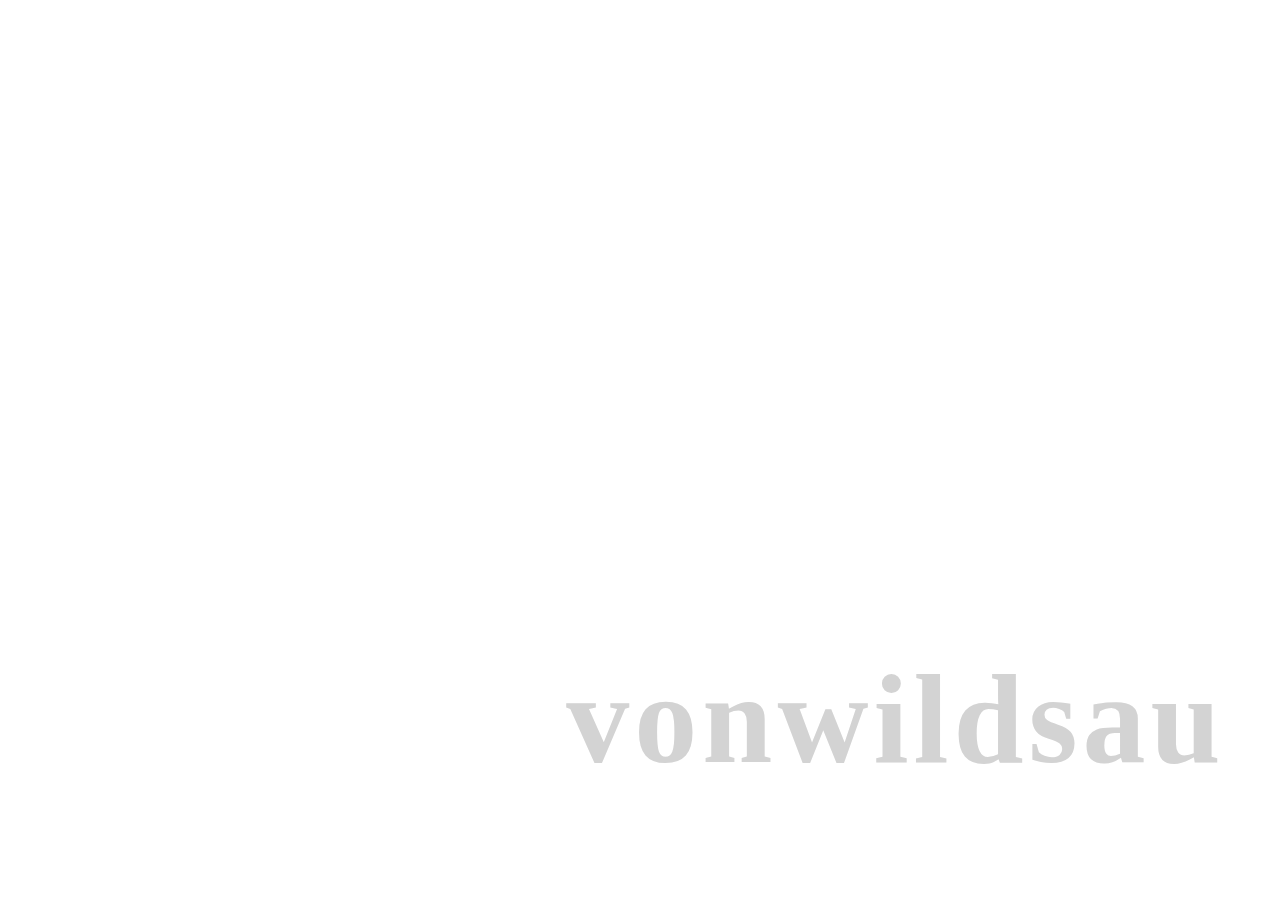
==== index.html @ 33c6710e "🗽🎥 Un-break-URLS" ====
<!DOCTYPE html>
<html lang="en">
  <head>
    <title>vonwildsau</title>
   
    <!-- import the webpage's stylesheet -->
    <link rel="stylesheet" href="./style.css">
    
    <link href="https://fonts.googleapis.com/css?family=Raleway" rel="stylesheet">
    
    <!-- import the webpage's javascript file -->
  
    <script src="./script.js" defer></script>
    
  </head>  
  
  <body>
  
    <div class="center">
      <h1>
        <a href="https://vonwildsau.com/" target="_blank">
        vonwildsau
        </a>
      </h1>
    </div>
     
  </body>
</html>
---- style.css ----
/* CSS files add styling rules to your content */

body {
  background: url("https://cdn.glitch.com/aa5d2783-c34e-484c-bc71-c3e3e6692c68%2FDSC_0749.JPG?1550452381568") no-repeat center center fixed;
  -webkit-background-size: 100% auto;
  -moz-background-size: 100% auto;
  -ms-background-size: 100% auto;
  -o-background-size: 100% auto;
  background-size: 100% auto;
}

a  {
  color: inherit;
  text-decoration: inherit;
}
          
h1 {
  letter-spacing: 5px;
  
  color: #D3D3D3;
  font-size: 126px;
}

.center {
  margin: 0;
  position: absolute;
  top: 80%;
  left: 70%;
  -ms-transform: translate(-50%, -50%);
  transform: translate(-50%, -50%);
}
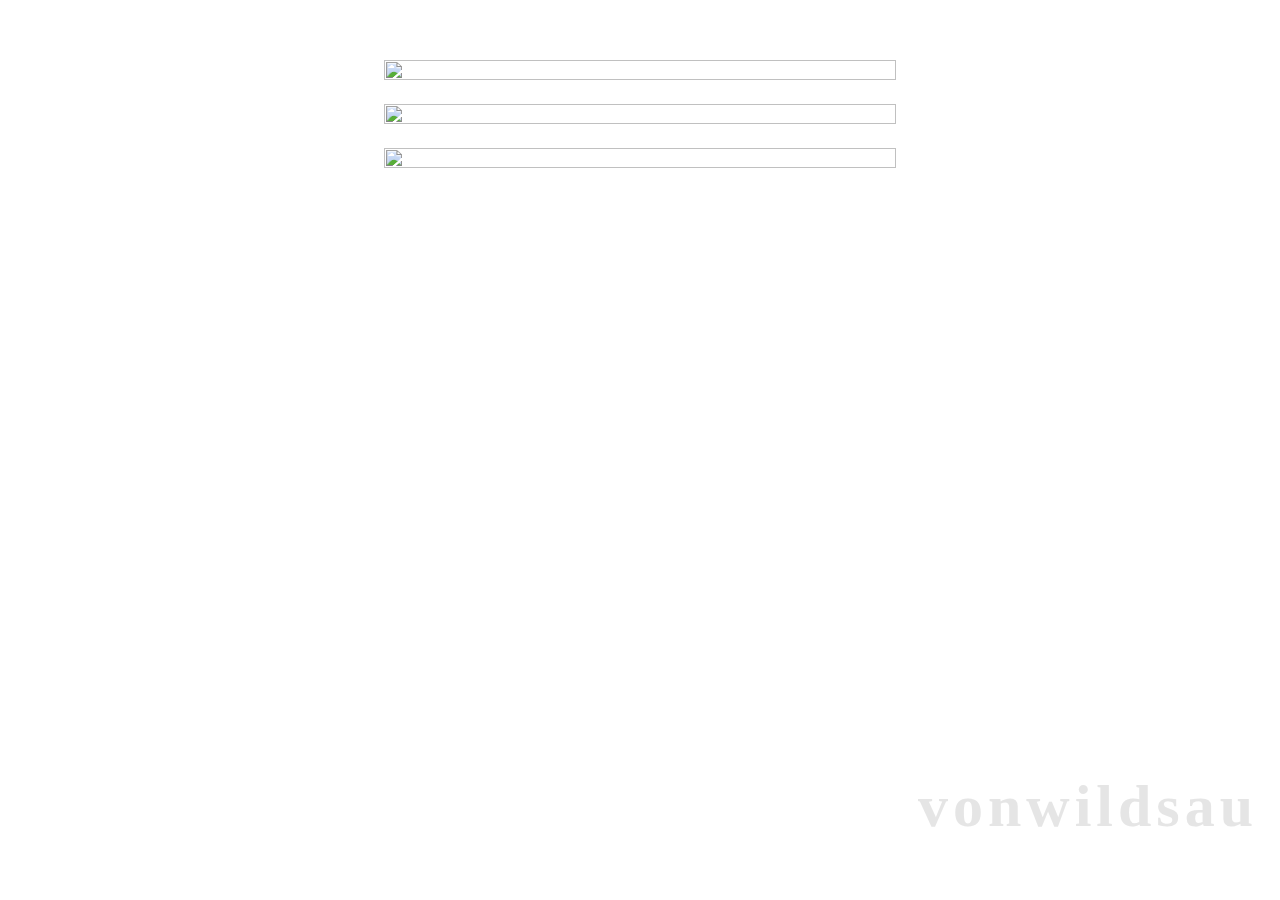
==== commit 97d4a038: "🍴🙈 Updated with Glitch // photo scroll" ====
--- a/index.html
+++ b/index.html
@@ -9,19 +9,19 @@
     <link href="https://fonts.googleapis.com/css?family=Raleway" rel="stylesheet">
     
     <!-- import the webpage's javascript file -->
-  
     <script src="./script.js" defer></script>
-    
+    <script src="https://ajax.googleapis.com/ajax/libs/jquery/2.1.1/jquery.min.js"></script>
   </head>  
   
   <body>
-  
+    <div class="pictures">
+      <img data-enlargable width="100" style="cursor: zoom-in" src="https://cdn.glitch.com/aa5d2783-c34e-484c-bc71-c3e3e6692c68%2FDSC_0785.JPG?v=1550450192469">
+      <br>
+      <img data-enlargable width="100" style="cursor: zoom-in" src="https://cdn.glitch.com/aa5d2783-c34e-484c-bc71-c3e3e6692c68%2FDSC_0749.JPG?v=1550452381568">
+      <img data-enlargable width="100" style="cursor: zoom-in" src="https://cdn.glitch.com/aa5d2783-c34e-484c-bc71-c3e3e6692c68%2FGOPR0901.JPG?v=1566576874256">
+    </div>
     <div class="center">
-      <h1>
-        <a href="https://vonwildsau.com/" target="_blank">
-        vonwildsau
-        </a>
-      </h1>
+      <h1><a href="https://vonwildsau.com/" target="_blank">vonwildsau</a></h1>
     </div>
      
   </body>
--- a/style.css
+++ b/style.css
@@ -1,11 +1,6 @@
 /* CSS files add styling rules to your content */
 
 body {
-  background: url("https://cdn.glitch.com/aa5d2783-c34e-484c-bc71-c3e3e6692c68%2FDSC_0749.JPG?1550452381568") no-repeat center center fixed;
-  -webkit-background-size: 100% auto;
-  -moz-background-size: 100% auto;
-  -ms-background-size: 100% auto;
-  -o-background-size: 100% auto;
   background-size: 100% auto;
 }
 
@@ -16,17 +11,50 @@
           
 h1 {
   letter-spacing: 5px;
-  
-  color: #D3D3D3;
-  font-size: 126px;
+  color: rgba(211,211,211,0.6);
+  font-size: 60px;
 }
+
+.pictures {
+  top: 60px;
+  left: 30%;
+  width: 40%;
+/*   background-color: yellow; */
+  position: absolute;
+  padding-bottom: 40px;
+}
+
+img {
+  width: 100%;
+  height: 100%;
+  padding-bottom: 20px;
+}
+
 
 .center {
   margin: 0;
-  position: absolute;
-  top: 80%;
-  left: 70%;
+  position: fixed;
+  top: 93%;
+  left: 85%;
+  padding-bottom: 60px;
   -ms-transform: translate(-50%, -50%);
   transform: translate(-50%, -50%);
 }
    
+
+
+body::-webkit-scrollbar {
+  width: 0.5em;
+  border-radius: 4px;
+  border: 1px solid rgba(0,0,0,0.1);
+}
+ 
+body::-webkit-scrollbar-track {
+    -webkit-box-shadow: inset 0 0 6px rgba(0,0,0,0);
+}
+ 
+body::-webkit-scrollbar-thumb {
+  background-color: darkgrey;
+  border: 1px solid darkgrey;
+  border-radius: 4px;
+}
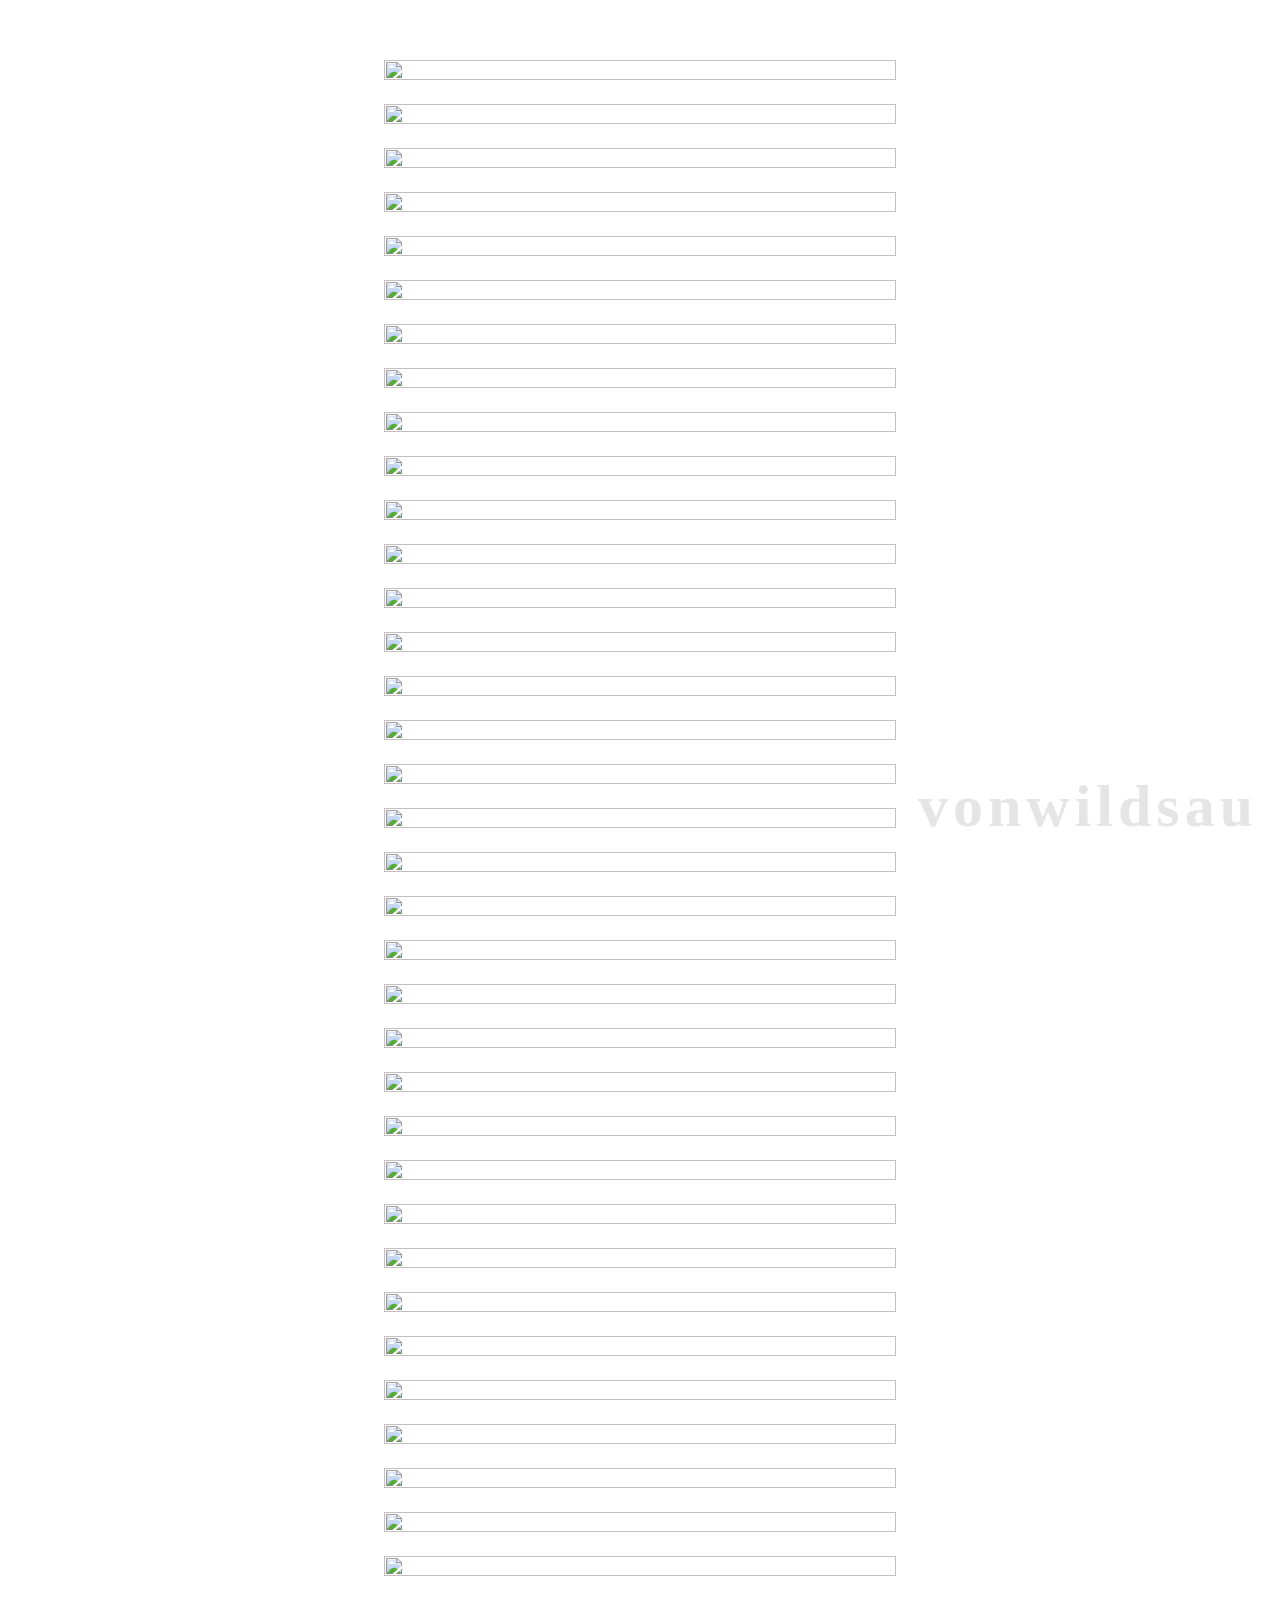
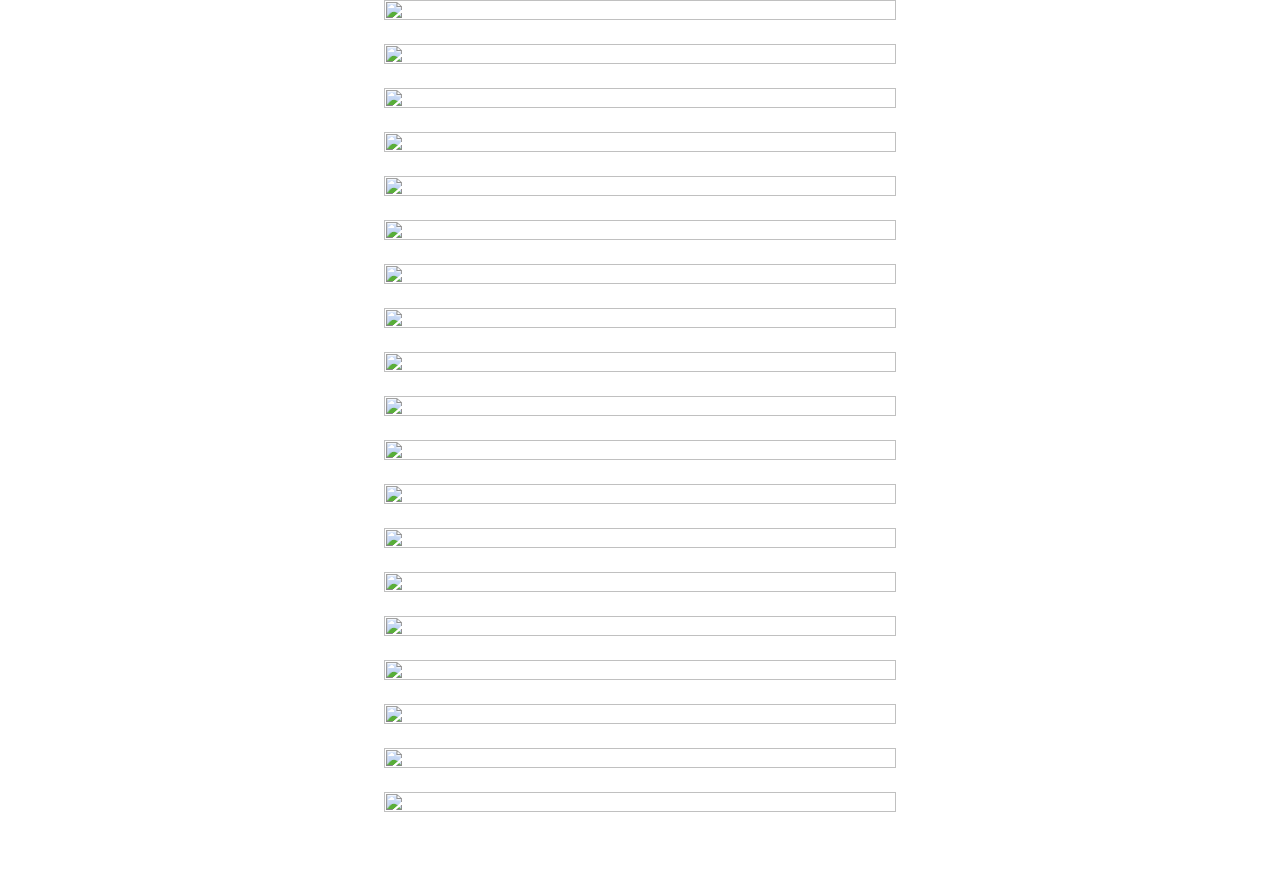
==== commit db3b5413: "✌️🎂 Updated with Glitch // added all photos" ====
--- a/index.html
+++ b/index.html
@@ -4,21 +4,72 @@
     <title>vonwildsau</title>
    
     <!-- import the webpage's stylesheet -->
-    <link rel="stylesheet" href="./style.css">
+    <link rel="stylesheet" href="/style.css">
     
     <link href="https://fonts.googleapis.com/css?family=Raleway" rel="stylesheet">
     
     <!-- import the webpage's javascript file -->
-    <script src="./script.js" defer></script>
+    <script src="/script.js" defer></script>
     <script src="https://ajax.googleapis.com/ajax/libs/jquery/2.1.1/jquery.min.js"></script>
   </head>  
   
   <body>
     <div class="pictures">
-      <img data-enlargable width="100" style="cursor: zoom-in" src="https://cdn.glitch.com/aa5d2783-c34e-484c-bc71-c3e3e6692c68%2FDSC_0785.JPG?v=1550450192469">
-      <br>
-      <img data-enlargable width="100" style="cursor: zoom-in" src="https://cdn.glitch.com/aa5d2783-c34e-484c-bc71-c3e3e6692c68%2FDSC_0749.JPG?v=1550452381568">
-      <img data-enlargable width="100" style="cursor: zoom-in" src="https://cdn.glitch.com/aa5d2783-c34e-484c-bc71-c3e3e6692c68%2FGOPR0901.JPG?v=1566576874256">
+      <img data-enlargable width="100" style="cursor: zoom-in" src="https://lh3.googleusercontent.com/[base64]w1234-h925-no">
+      <img data-enlargable width="100" style="cursor: zoom-in" src="https://lh3.googleusercontent.com/[base64]w694-h925-no">
+      <img data-enlargable width="100" style="cursor: zoom-in" src="https://lh3.googleusercontent.com/[base64]w694-h925-no">
+      <img data-enlargable width="100" style="cursor: zoom-in" src="https://lh3.googleusercontent.com/[base64]w1234-h925-no">
+      <img data-enlargable width="100" style="cursor: zoom-in" src="https://lh3.googleusercontent.com/[base64]w694-h925-no">
+      <img data-enlargable width="100" style="cursor: zoom-in" src="https://lh3.googleusercontent.com/[base64]w1234-h925-no">
+      <img data-enlargable width="100" style="cursor: zoom-in" src="https://lh3.googleusercontent.com/[base64]w1234-h925-no">
+      <img data-enlargable width="100" style="cursor: zoom-in" src="https://lh3.googleusercontent.com/[base64]w1234-h925-no">
+      <img data-enlargable width="100" style="cursor: zoom-in" src="https://lh3.googleusercontent.com/[base64]w1234-h925-no">
+      <img data-enlargable width="100" style="cursor: zoom-in" src="https://lh3.googleusercontent.com/[base64]w1234-h925-no">
+      <img data-enlargable width="100" style="cursor: zoom-in" src="https://lh3.googleusercontent.com/[base64]w695-h925-no">
+      <img data-enlargable width="100" style="cursor: zoom-in" src="https://lh3.googleusercontent.com/[base64]w1234-h925-no">
+      <img data-enlargable width="100" style="cursor: zoom-in" src="https://lh3.googleusercontent.com/[base64]w695-h925-no">
+      <img data-enlargable width="100" style="cursor: zoom-in" src="https://lh3.googleusercontent.com/[base64]w1234-h925-no">
+      <img data-enlargable width="100" style="cursor: zoom-in" src="https://lh3.googleusercontent.com/[base64]w1234-h925-no">
+      <img data-enlargable width="100" style="cursor: zoom-in" src="https://lh3.googleusercontent.com/[base64]w1234-h925-no">
+      <img data-enlargable width="100" style="cursor: zoom-in" src="https://lh3.googleusercontent.com/[base64]w695-h925-no">
+      <img data-enlargable width="100" style="cursor: zoom-in" src="https://lh3.googleusercontent.com/[base64]w695-h925-no">
+      <img data-enlargable width="100" style="cursor: zoom-in" src="https://lh3.googleusercontent.com/[base64]w1234-h925-no">
+      <img data-enlargable width="100" style="cursor: zoom-in" src="https://lh3.googleusercontent.com/[base64]w1234-h925-no">
+      <img data-enlargable width="100" style="cursor: zoom-in" src="https://lh3.googleusercontent.com/[base64]w1234-h925-no">
+      <img data-enlargable width="100" style="cursor: zoom-in" src="https://lh3.googleusercontent.com/[base64]w1234-h925-no">
+      <img data-enlargable width="100" style="cursor: zoom-in" src="https://lh3.googleusercontent.com/[base64]w695-h925-no">
+      <img data-enlargable width="100" style="cursor: zoom-in" src="https://lh3.googleusercontent.com/[base64]w1234-h925-no">
+      <img data-enlargable width="100" style="cursor: zoom-in" src="https://lh3.googleusercontent.com/[base64]w1234-h925-no">
+      <img data-enlargable width="100" style="cursor: zoom-in" src="https://lh3.googleusercontent.com/[base64]w1234-h925-no">
+      <img data-enlargable width="100" style="cursor: zoom-in" src="https://lh3.googleusercontent.com/[base64]w695-h925-no">
+      <img data-enlargable width="100" style="cursor: zoom-in" src="https://lh3.googleusercontent.com/[base64]w1234-h925-no">
+      <img data-enlargable width="100" style="cursor: zoom-in" src="https://lh3.googleusercontent.com/[base64]w1234-h925-no">
+      <img data-enlargable width="100" style="cursor: zoom-in" src="https://lh3.googleusercontent.com/[base64]w1234-h925-no">
+      <img data-enlargable width="100" style="cursor: zoom-in" src="https://lh3.googleusercontent.com/[base64]w1234-h925-no">
+      <img data-enlargable width="100" style="cursor: zoom-in" src="https://lh3.googleusercontent.com/[base64]w1234-h925-no">
+      <img data-enlargable width="100" style="cursor: zoom-in" src="https://lh3.googleusercontent.com/[base64]w1234-h925-no">
+      <img data-enlargable width="100" style="cursor: zoom-in" src="https://lh3.googleusercontent.com/[base64]w1234-h925-no">
+      <img data-enlargable width="100" style="cursor: zoom-in" src="https://lh3.googleusercontent.com/[base64]w1234-h925-no">
+      <img data-enlargable width="100" style="cursor: zoom-in" src="https://lh3.googleusercontent.com/[base64]w1234-h925-no">
+      <img data-enlargable width="100" style="cursor: zoom-in" src="https://lh3.googleusercontent.com/[base64]w695-h925-no">
+      <img data-enlargable width="100" style="cursor: zoom-in" src="https://lh3.googleusercontent.com/[base64]w694-h925-no">
+      <img data-enlargable width="100" style="cursor: zoom-in" src="https://lh3.googleusercontent.com/[base64]w695-h925-no">
+      <img data-enlargable width="100" style="cursor: zoom-in" src="https://lh3.googleusercontent.com/[base64]w1234-h925-no">
+      <img data-enlargable width="100" style="cursor: zoom-in" src="https://lh3.googleusercontent.com/[base64]w1234-h925-no">
+      <img data-enlargable width="100" style="cursor: zoom-in" src="https://lh3.googleusercontent.com/[base64]w695-h925-no">
+      <img data-enlargable width="100" style="cursor: zoom-in" src="https://lh3.googleusercontent.com/[base64]w695-h925-no">
+      <img data-enlargable width="100" style="cursor: zoom-in" src="https://lh3.googleusercontent.com/[base64]w1234-h925-no">
+      <img data-enlargable width="100" style="cursor: zoom-in" src="https://lh3.googleusercontent.com/[base64]w695-h925-no">
+      <img data-enlargable width="100" style="cursor: zoom-in" src="https://lh3.googleusercontent.com/[base64]w695-h925-no">
+      <img data-enlargable width="100" style="cursor: zoom-in" src="https://lh3.googleusercontent.com/[base64]w1234-h925-no">
+      <img data-enlargable width="100" style="cursor: zoom-in" src="https://lh3.googleusercontent.com/[base64]w1234-h925-no">
+      <img data-enlargable width="100" style="cursor: zoom-in" src="https://lh3.googleusercontent.com/[base64]w695-h925-no">
+      <img data-enlargable width="100" style="cursor: zoom-in" src="https://lh3.googleusercontent.com/[base64]w1234-h925-no">
+      <img data-enlargable width="100" style="cursor: zoom-in" src="https://lh3.googleusercontent.com/[base64]w695-h925-no">
+      <img data-enlargable width="100" style="cursor: zoom-in" src="https://lh3.googleusercontent.com/[base64]w695-h925-no">
+      <img data-enlargable width="100" style="cursor: zoom-in" src="https://lh3.googleusercontent.com/[base64]w695-h925-no">
+      <img data-enlargable width="100" style="cursor: zoom-in" src="https://lh3.googleusercontent.com/[base64]w1234-h925-no">
+     
     </div>
     <div class="center">
       <h1><a href="https://vonwildsau.com/" target="_blank">vonwildsau</a></h1>
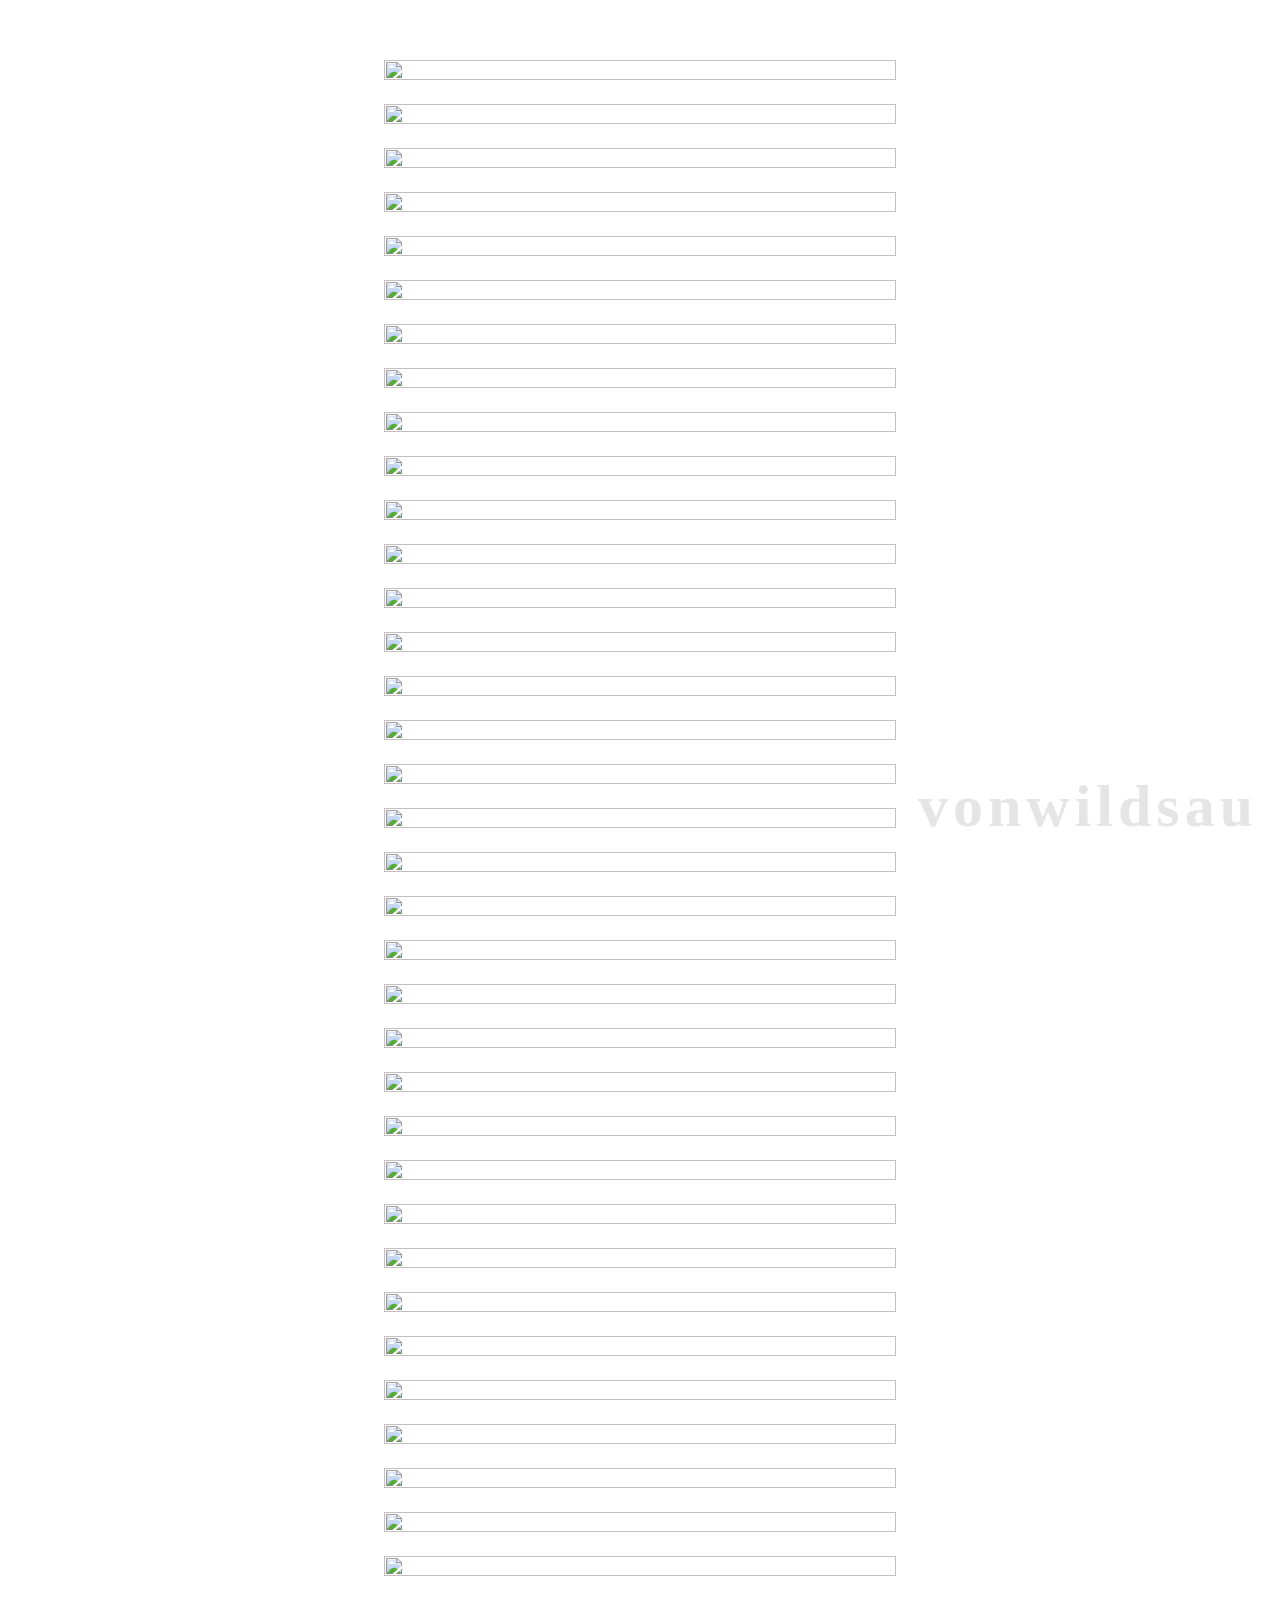
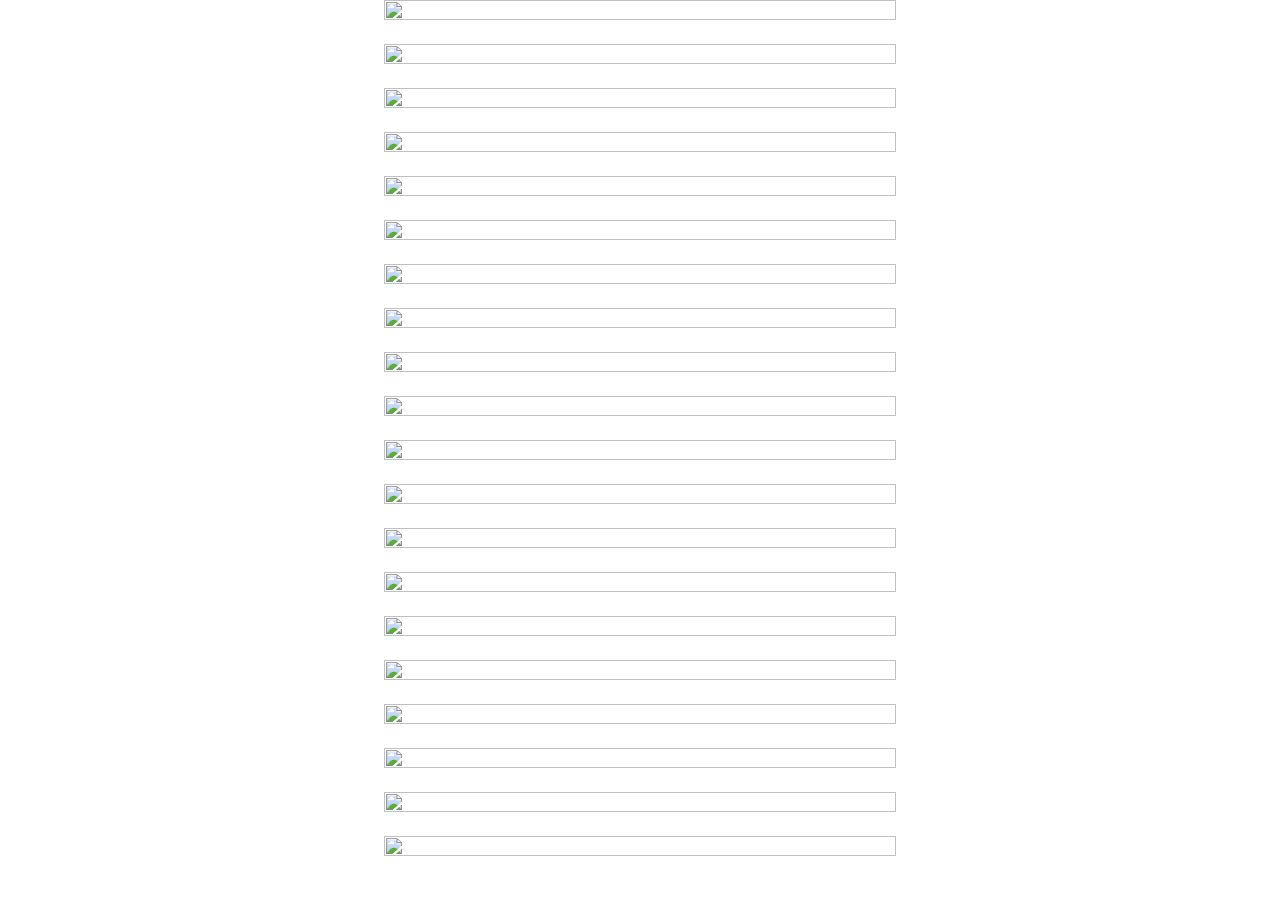
==== commit 21fdfd2c: "💎😎 Updated with Glitch // blueberries" ====
--- a/index.html
+++ b/index.html
@@ -15,6 +15,8 @@
   
   <body>
     <div class="pictures">
+      
+      <img data-enlargable width="100" style="cursor: zoom-in" src="https://cdn.glitch.com/aa5d2783-c34e-484c-bc71-c3e3e6692c68%2FWhatsApp%20Image%202019-08-21%20at%2008.40.17.jpeg?v=1566591368806">
       <img data-enlargable width="100" style="cursor: zoom-in" src="https://lh3.googleusercontent.com/[base64]w1234-h925-no">
       <img data-enlargable width="100" style="cursor: zoom-in" src="https://lh3.googleusercontent.com/[base64]w694-h925-no">
       <img data-enlargable width="100" style="cursor: zoom-in" src="https://lh3.googleusercontent.com/[base64]w694-h925-no">
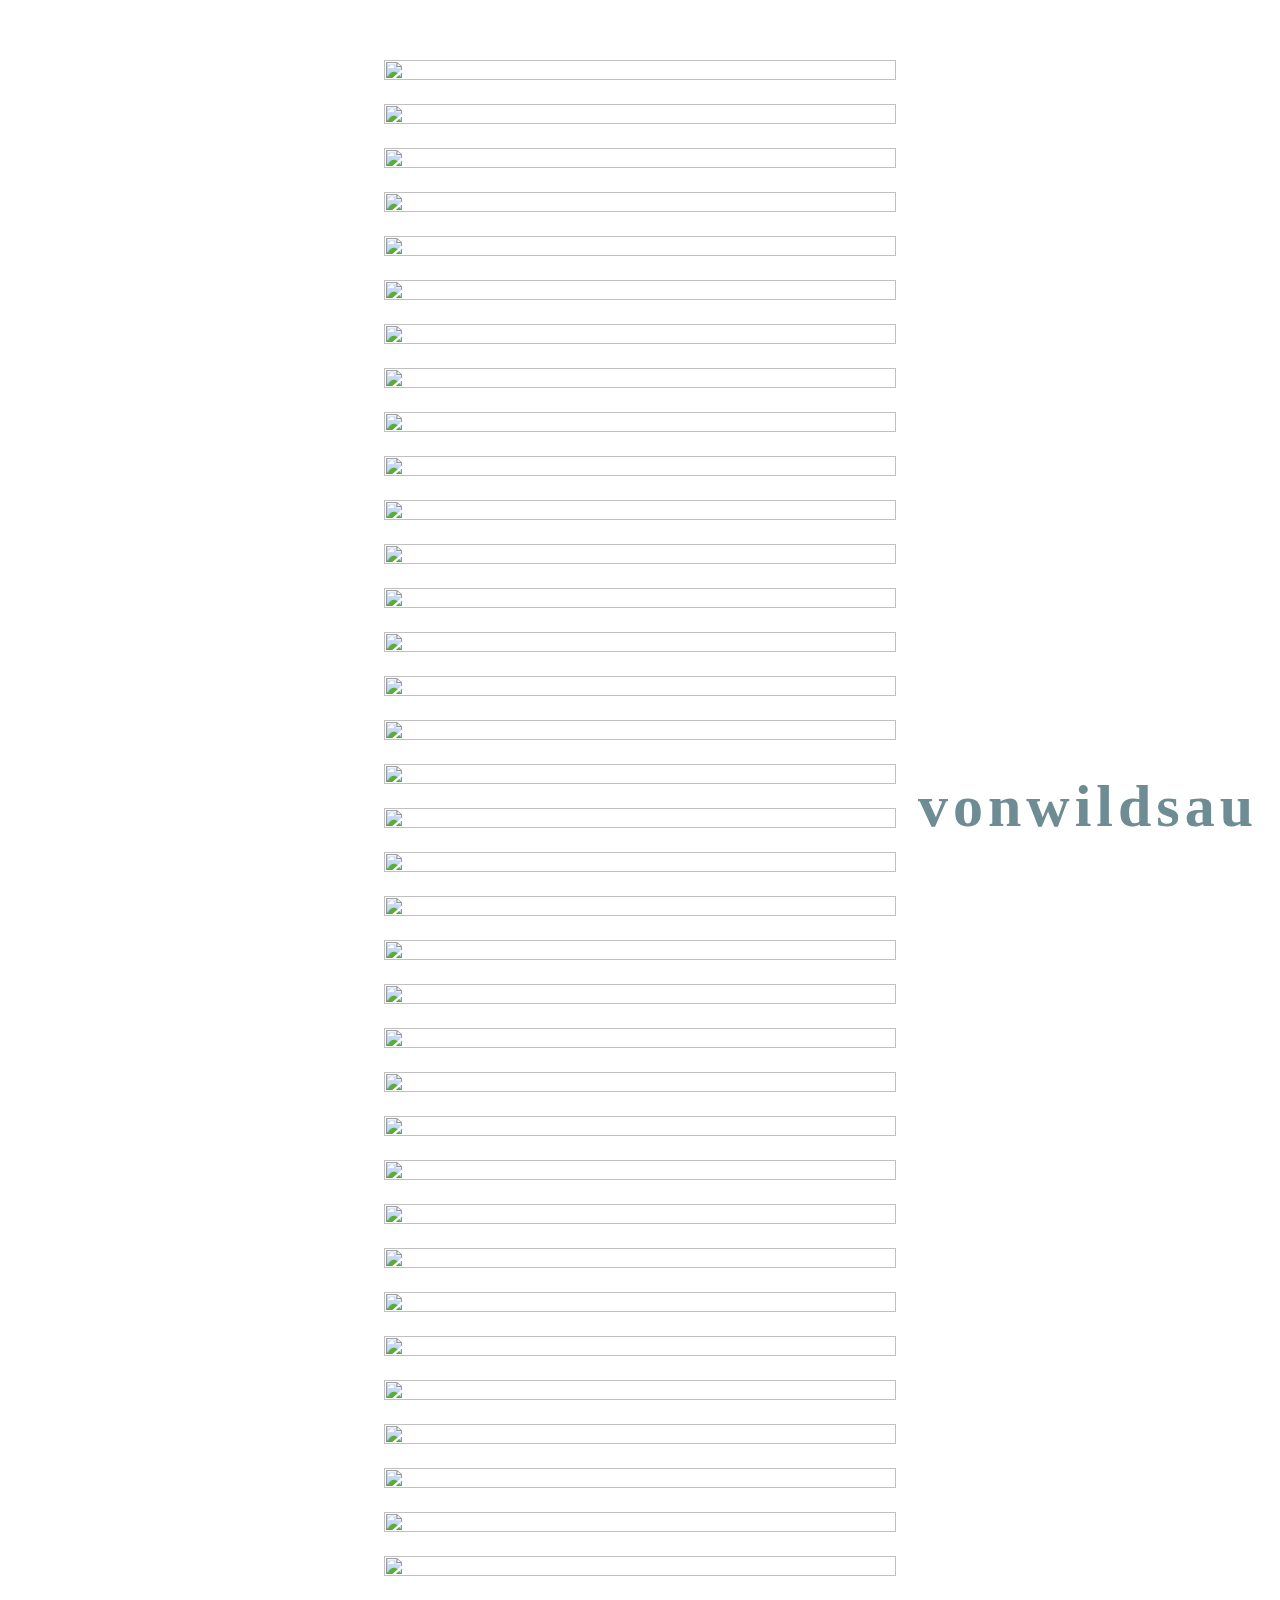
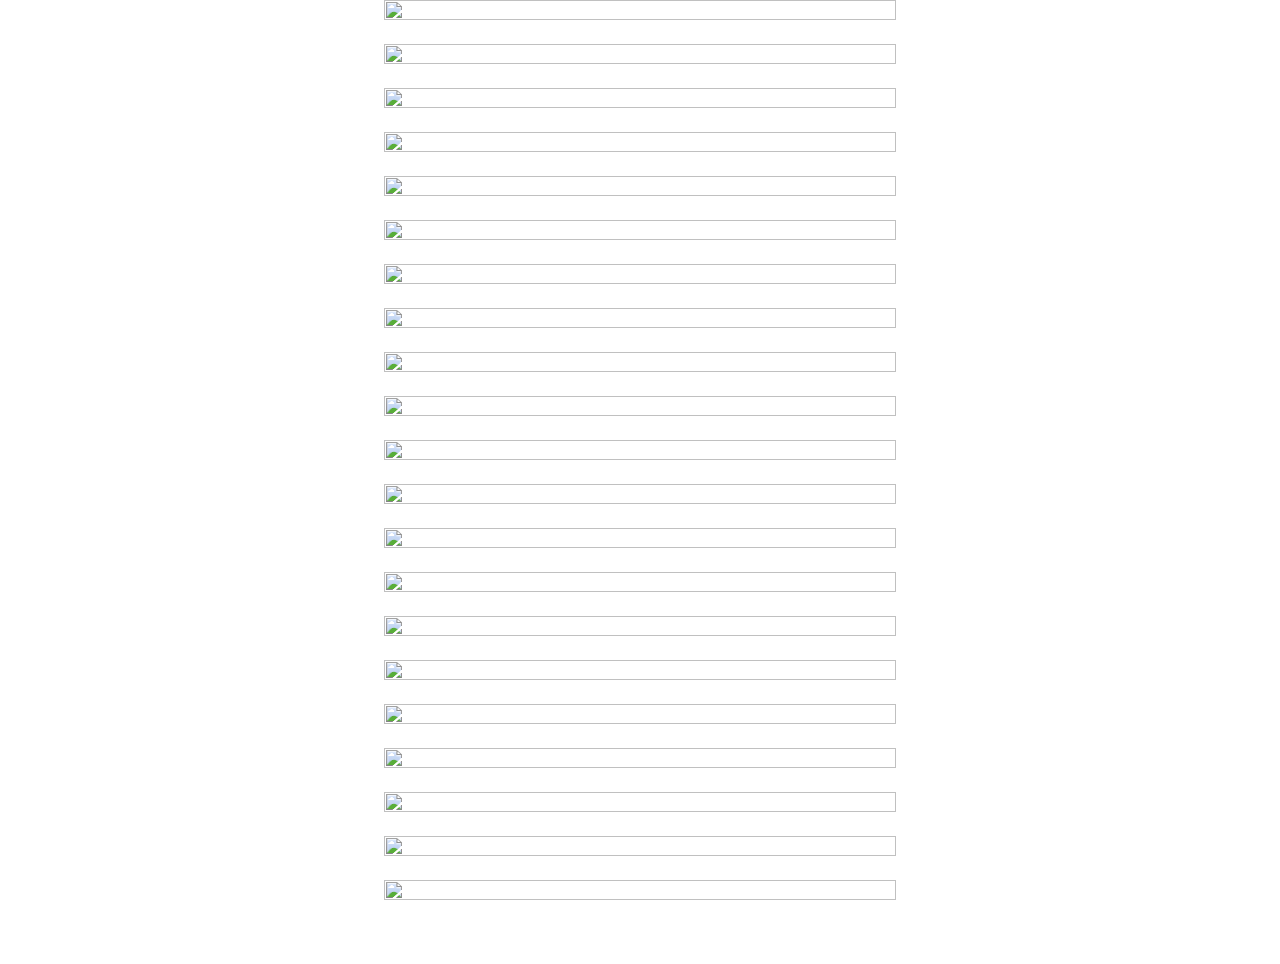
==== commit 0b932b59: "🚆🌁 Updated with Glitch // vonwildsau color change" ====
--- a/index.html
+++ b/index.html
@@ -15,8 +15,8 @@
   
   <body>
     <div class="pictures">
-      
       <img data-enlargable width="100" style="cursor: zoom-in" src="https://cdn.glitch.com/aa5d2783-c34e-484c-bc71-c3e3e6692c68%2FWhatsApp%20Image%202019-08-21%20at%2008.40.17.jpeg?v=1566591368806">
+      <img data-enlargable width="100" style="cursor: zoom-in" src="https://cdn.glitch.com/aa5d2783-c34e-484c-bc71-c3e3e6692c68%2FWhatsApp%20Image%202019-08-23%20at%2017.14.54.jpeg?v=1566596635249">
       <img data-enlargable width="100" style="cursor: zoom-in" src="https://lh3.googleusercontent.com/[base64]w1234-h925-no">
       <img data-enlargable width="100" style="cursor: zoom-in" src="https://lh3.googleusercontent.com/[base64]w694-h925-no">
       <img data-enlargable width="100" style="cursor: zoom-in" src="https://lh3.googleusercontent.com/[base64]w694-h925-no">
--- a/style.css
+++ b/style.css
@@ -11,7 +11,7 @@
           
 h1 {
   letter-spacing: 5px;
-  color: rgba(211,211,211,0.6);
+  color: rgba(109, 140, 148,1);
   font-size: 60px;
 }
 
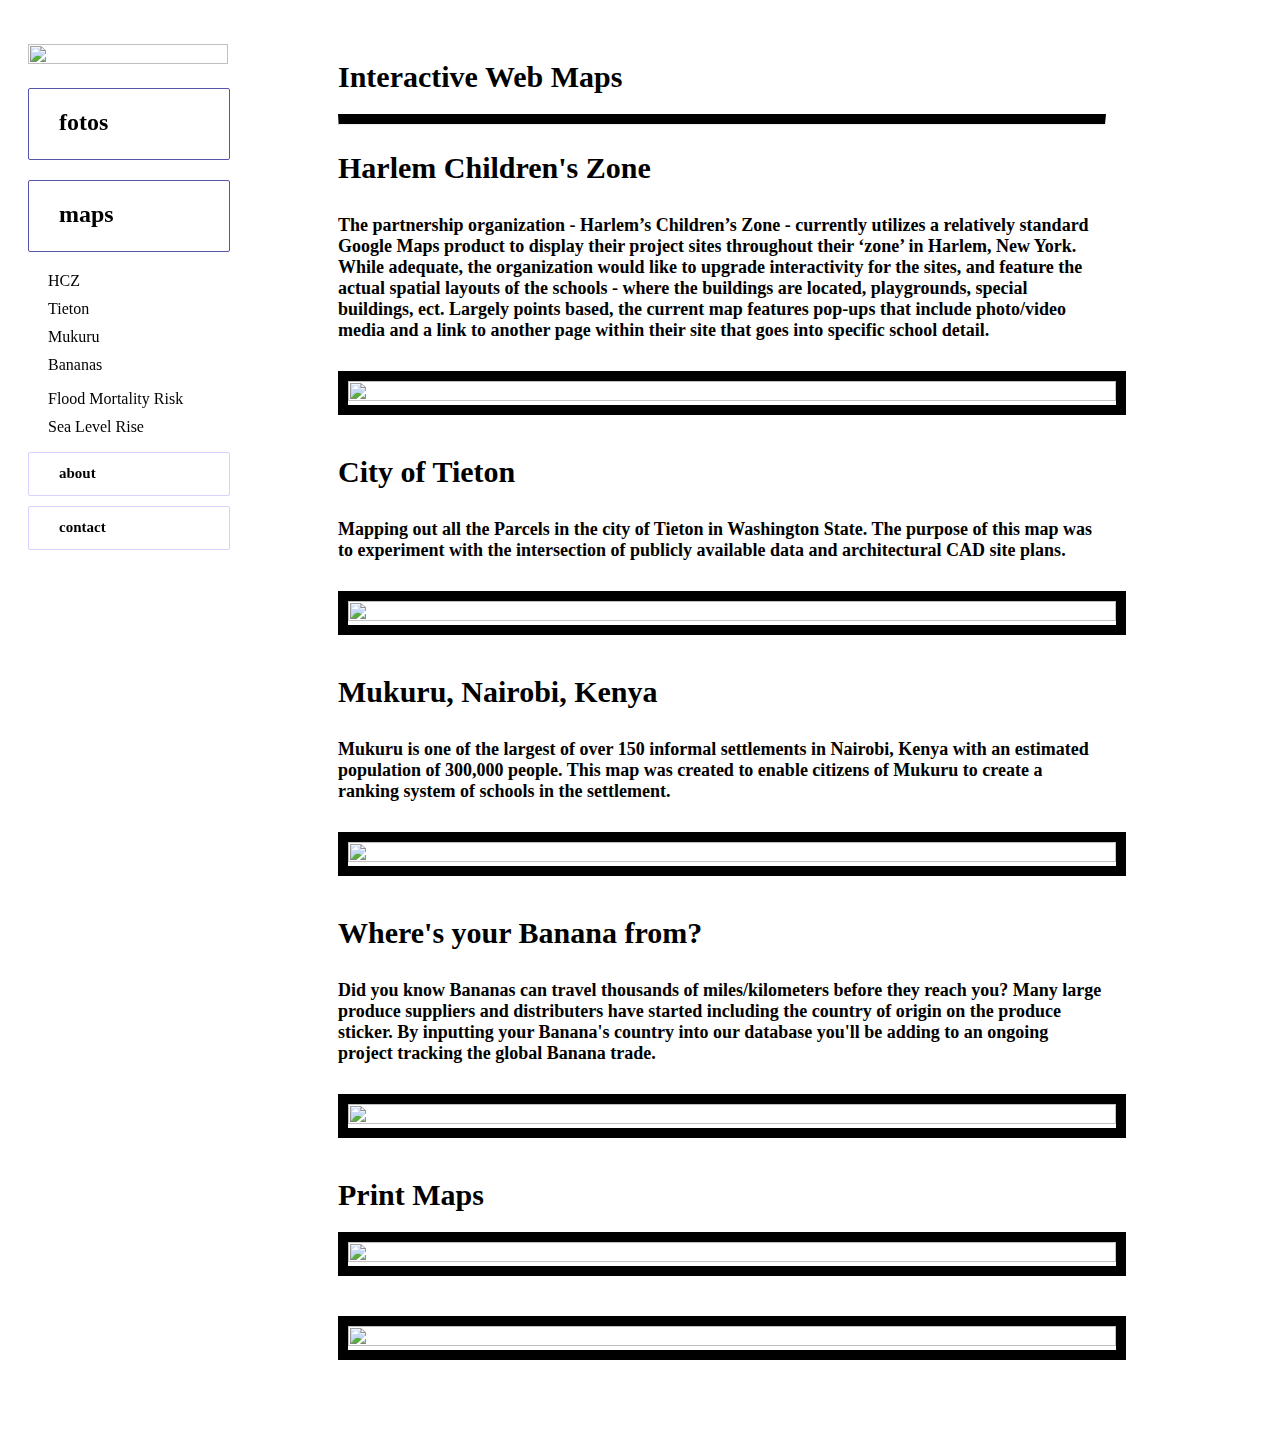
==== commit 64713f63: "🏌🐃 Updated with Glitch to include Maps, About, and Contact" ====
--- a/index.html
+++ b/index.html
@@ -1,81 +1,84 @@
 <!DOCTYPE html>
 <html lang="en">
   <head>
-    <title>vonwildsau</title>
+    <title>Maps von Wildsau</title>
+    
    
     <!-- import the webpage's stylesheet -->
     <link rel="stylesheet" href="/style.css">
     
     <link href="https://fonts.googleapis.com/css?family=Raleway" rel="stylesheet">
+    <link rel="icon" href="https://cdn.glitch.com/aa5d2783-c34e-484c-bc71-c3e3e6692c68%2Ficon%5E2.png?v=1566613157491">
     
     <!-- import the webpage's javascript file -->
     <script src="/script.js" defer></script>
     <script src="https://ajax.googleapis.com/ajax/libs/jquery/2.1.1/jquery.min.js"></script>
   </head>  
   
+<!--    <header>
+ <a href="index.html"> <img style="height: 50px; width: 50px; margin: 5px;" src="https://cdn.glitch.com/aa5d2783-c34e-484c-bc71-c3e3e6692c68%2FlogoColor.png?v=1569953913133"></a>
+     
+  </header> -->
+  
   <body>
-    <div class="pictures">
-      <img data-enlargable width="100" style="cursor: zoom-in" src="https://cdn.glitch.com/aa5d2783-c34e-484c-bc71-c3e3e6692c68%2FWhatsApp%20Image%202019-08-21%20at%2008.40.17.jpeg?v=1566591368806">
-      <img data-enlargable width="100" style="cursor: zoom-in" src="https://cdn.glitch.com/aa5d2783-c34e-484c-bc71-c3e3e6692c68%2FWhatsApp%20Image%202019-08-23%20at%2017.14.54.jpeg?v=1566596635249">
-      <img data-enlargable width="100" style="cursor: zoom-in" src="https://lh3.googleusercontent.com/[base64]w1234-h925-no">
-      <img data-enlargable width="100" style="cursor: zoom-in" src="https://lh3.googleusercontent.com/[base64]w694-h925-no">
-      <img data-enlargable width="100" style="cursor: zoom-in" src="https://lh3.googleusercontent.com/[base64]w694-h925-no">
-      <img data-enlargable width="100" style="cursor: zoom-in" src="https://lh3.googleusercontent.com/[base64]w1234-h925-no">
-      <img data-enlargable width="100" style="cursor: zoom-in" src="https://lh3.googleusercontent.com/[base64]w694-h925-no">
-      <img data-enlargable width="100" style="cursor: zoom-in" src="https://lh3.googleusercontent.com/[base64]w1234-h925-no">
-      <img data-enlargable width="100" style="cursor: zoom-in" src="https://lh3.googleusercontent.com/[base64]w1234-h925-no">
-      <img data-enlargable width="100" style="cursor: zoom-in" src="https://lh3.googleusercontent.com/[base64]w1234-h925-no">
-      <img data-enlargable width="100" style="cursor: zoom-in" src="https://lh3.googleusercontent.com/[base64]w1234-h925-no">
-      <img data-enlargable width="100" style="cursor: zoom-in" src="https://lh3.googleusercontent.com/[base64]w1234-h925-no">
-      <img data-enlargable width="100" style="cursor: zoom-in" src="https://lh3.googleusercontent.com/[base64]w695-h925-no">
-      <img data-enlargable width="100" style="cursor: zoom-in" src="https://lh3.googleusercontent.com/[base64]w1234-h925-no">
-      <img data-enlargable width="100" style="cursor: zoom-in" src="https://lh3.googleusercontent.com/[base64]w695-h925-no">
-      <img data-enlargable width="100" style="cursor: zoom-in" src="https://lh3.googleusercontent.com/[base64]w1234-h925-no">
-      <img data-enlargable width="100" style="cursor: zoom-in" src="https://lh3.googleusercontent.com/[base64]w1234-h925-no">
-      <img data-enlargable width="100" style="cursor: zoom-in" src="https://lh3.googleusercontent.com/[base64]w1234-h925-no">
-      <img data-enlargable width="100" style="cursor: zoom-in" src="https://lh3.googleusercontent.com/[base64]w695-h925-no">
-      <img data-enlargable width="100" style="cursor: zoom-in" src="https://lh3.googleusercontent.com/[base64]w695-h925-no">
-      <img data-enlargable width="100" style="cursor: zoom-in" src="https://lh3.googleusercontent.com/[base64]w1234-h925-no">
-      <img data-enlargable width="100" style="cursor: zoom-in" src="https://lh3.googleusercontent.com/[base64]w1234-h925-no">
-      <img data-enlargable width="100" style="cursor: zoom-in" src="https://lh3.googleusercontent.com/[base64]w1234-h925-no">
-      <img data-enlargable width="100" style="cursor: zoom-in" src="https://lh3.googleusercontent.com/[base64]w1234-h925-no">
-      <img data-enlargable width="100" style="cursor: zoom-in" src="https://lh3.googleusercontent.com/[base64]w695-h925-no">
-      <img data-enlargable width="100" style="cursor: zoom-in" src="https://lh3.googleusercontent.com/[base64]w1234-h925-no">
-      <img data-enlargable width="100" style="cursor: zoom-in" src="https://lh3.googleusercontent.com/[base64]w1234-h925-no">
-      <img data-enlargable width="100" style="cursor: zoom-in" src="https://lh3.googleusercontent.com/[base64]w1234-h925-no">
-      <img data-enlargable width="100" style="cursor: zoom-in" src="https://lh3.googleusercontent.com/[base64]w695-h925-no">
-      <img data-enlargable width="100" style="cursor: zoom-in" src="https://lh3.googleusercontent.com/[base64]w1234-h925-no">
-      <img data-enlargable width="100" style="cursor: zoom-in" src="https://lh3.googleusercontent.com/[base64]w1234-h925-no">
-      <img data-enlargable width="100" style="cursor: zoom-in" src="https://lh3.googleusercontent.com/[base64]w1234-h925-no">
-      <img data-enlargable width="100" style="cursor: zoom-in" src="https://lh3.googleusercontent.com/[base64]w1234-h925-no">
-      <img data-enlargable width="100" style="cursor: zoom-in" src="https://lh3.googleusercontent.com/[base64]w1234-h925-no">
-      <img data-enlargable width="100" style="cursor: zoom-in" src="https://lh3.googleusercontent.com/[base64]w1234-h925-no">
-      <img data-enlargable width="100" style="cursor: zoom-in" src="https://lh3.googleusercontent.com/[base64]w1234-h925-no">
-      <img data-enlargable width="100" style="cursor: zoom-in" src="https://lh3.googleusercontent.com/[base64]w1234-h925-no">
-      <img data-enlargable width="100" style="cursor: zoom-in" src="https://lh3.googleusercontent.com/[base64]w1234-h925-no">
-      <img data-enlargable width="100" style="cursor: zoom-in" src="https://lh3.googleusercontent.com/[base64]w695-h925-no">
-      <img data-enlargable width="100" style="cursor: zoom-in" src="https://lh3.googleusercontent.com/[base64]w694-h925-no">
-      <img data-enlargable width="100" style="cursor: zoom-in" src="https://lh3.googleusercontent.com/[base64]w695-h925-no">
-      <img data-enlargable width="100" style="cursor: zoom-in" src="https://lh3.googleusercontent.com/[base64]w1234-h925-no">
-      <img data-enlargable width="100" style="cursor: zoom-in" src="https://lh3.googleusercontent.com/[base64]w1234-h925-no">
-      <img data-enlargable width="100" style="cursor: zoom-in" src="https://lh3.googleusercontent.com/[base64]w695-h925-no">
-      <img data-enlargable width="100" style="cursor: zoom-in" src="https://lh3.googleusercontent.com/[base64]w695-h925-no">
-      <img data-enlargable width="100" style="cursor: zoom-in" src="https://lh3.googleusercontent.com/[base64]w1234-h925-no">
-      <img data-enlargable width="100" style="cursor: zoom-in" src="https://lh3.googleusercontent.com/[base64]w695-h925-no">
-      <img data-enlargable width="100" style="cursor: zoom-in" src="https://lh3.googleusercontent.com/[base64]w695-h925-no">
-      <img data-enlargable width="100" style="cursor: zoom-in" src="https://lh3.googleusercontent.com/[base64]w1234-h925-no">
-      <img data-enlargable width="100" style="cursor: zoom-in" src="https://lh3.googleusercontent.com/[base64]w1234-h925-no">
-      <img data-enlargable width="100" style="cursor: zoom-in" src="https://lh3.googleusercontent.com/[base64]w695-h925-no">
-      <img data-enlargable width="100" style="cursor: zoom-in" src="https://lh3.googleusercontent.com/[base64]w1234-h925-no">
-      <img data-enlargable width="100" style="cursor: zoom-in" src="https://lh3.googleusercontent.com/[base64]w695-h925-no">
-      <img data-enlargable width="100" style="cursor: zoom-in" src="https://lh3.googleusercontent.com/[base64]w695-h925-no">
-      <img data-enlargable width="100" style="cursor: zoom-in" src="https://lh3.googleusercontent.com/[base64]w695-h925-no">
-      <img data-enlargable width="100" style="cursor: zoom-in" src="https://lh3.googleusercontent.com/[base64]w1234-h925-no">
+    
+      <nav>
+      <br>
+      <br>
+      <a href="index.html"><img class="logo" src="https://cdn.glitch.com/aa5d2783-c34e-484c-bc71-c3e3e6692c68%2FlogoColor.png?v=1569953913133"></a>
+      <a href="fotos.html"><div class="button"><h2>fotos</h2></div></a>
+      <div class="button" onclick="myFunction()" style="cursor:pointer;"><h2>maps</h2></div>
+      <div id="mapNav">
+       <ul>
+          <li onclick="scrollWin(0, 140)">HCZ</li>
+          <li onclick="scrollWin(0, 850)">Tieton</li>
+          <li onclick="scrollWin(0, 1500)">Mukuru</li>
+          <li onclick="scrollWin(0, 2180)">Bananas</li>
+        </ul>
+        <ul>
+          <li onclick="scrollWin(0, 2930)">Flood Mortality Risk</li>
+          <li onclick="scrollWin(0, 3600)">Sea Level Rise</li>
+        </ul>
+      </div>
+      <a href="about.html"><div class="buttonSm"><h2>about</h2></div></a>
+      <a href="contact.html"><div class="buttonSm"><h2>contact</h2></div></a>
+    </nav>
+    
+    <div class="mapBox">
+      
+    <h4>Interactive Web Maps</h4> 
+    <hr>
+      <br>
+      <h4>Harlem Children's Zone</h4>
+      <h5>
+        The partnership organization - Harlem’s Children’s Zone - currently utilizes a relatively standard Google Maps product to display their project sites throughout their ‘zone’ in Harlem, New York. While adequate, the organization would like to upgrade interactivity for the sites, and feature the actual spatial layouts of the schools - where the buildings are located, playgrounds, special buildings, ect.
+
+Largely points based, the current map features pop-ups that include photo/video media and a link to another page within their site that goes into specific school detail.
+      </h5>
+      <a href="https://hcz-draft.glitch.me/" target="_blank">
+        <img class="maps" src="https://cdn.glitch.com/aa5d2783-c34e-484c-bc71-c3e3e6692c68%2FhczWhole.PNG?v=1569874212462"></a>
+      <h4>City of Tieton</h4>
+      <h5>     Mapping out all the Parcels in the city of Tieton in Washington State. The purpose of this map was to experiment with the intersection of publicly available data and architectural CAD site plans.
+      </h5>
+      <a href="https://tieton.glitch.me/" target="_blank">
+        <img class="maps" src="https://cdn.glitch.com/aa5d2783-c34e-484c-bc71-c3e3e6692c68%2Ftieton.PNG?v=1569874184312"></a>
+      <h4>Mukuru, Nairobi, Kenya</h4>
+      <h5>Mukuru is one of the largest of over 150 informal settlements in Nairobi, Kenya with an estimated population of 300,000 people. This map was created to enable citizens of Mukuru to create a ranking system of schools in the settlement.</h5>
+      <a href="https://mukuru-v2.glitch.me/" target="_blank">
+        <img class="maps" id="mukuru" src="https://cdn.glitch.com/aa5d2783-c34e-484c-bc71-c3e3e6692c68%2FMukuru.PNG?v=1569949674652"></a>
+      <h4>Where's your Banana from?</h4>
+      <h5>Did you know Bananas can travel thousands of miles/kilometers before they reach you? Many large produce suppliers and distributers have started including the country of origin on the produce sticker. By inputting your Banana's country into our database you'll be adding to an ongoing project tracking the global Banana trade.
+      </h5>
+      <a href="https://your-banana.glitch.me/" target="_blank">
+        <img class="maps" src="https://cdn.glitch.com/aa5d2783-c34e-484c-bc71-c3e3e6692c68%2F6f56f776-5aa1-4e6a-b398-8ebfbec1f9cb.image.png?v=1569951226430"></a>
      
+    <h4>Print Maps</h4>  
+    <img class="maps" src="https://cdn.glitch.com/aa5d2783-c34e-484c-bc71-c3e3e6692c68%2FGIS_Portfolio_Page_08.png?v=1569873387021">
+    <img class="maps" src="https://cdn.glitch.com/aa5d2783-c34e-484c-bc71-c3e3e6692c68%2FGIS_Portfolio_Page_11.png?v=1569873392573">
+     
+   
+    
     </div>
-    <div class="center">
-      <h1><a href="https://vonwildsau.com/" target="_blank">vonwildsau</a></h1>
-    </div>
-     
+    
   </body>
 </html>
--- a/style.css
+++ b/style.css
@@ -1,13 +1,95 @@
 /* CSS files add styling rules to your content */
+html {
+   -webkit-touch-callout: none; /* iOS Safari */
+    -webkit-user-select: none; /* Safari */
+     -khtml-user-select: none; /* Konqueror HTML */
+       -moz-user-select: none; /* Old versions of Firefox */
+        -ms-user-select: none; /* Internet Explorer/Edge */
+            user-select: none; /* Non-prefixed version, currently
+                                  supported by Chrome, Opera and Firefox */
+}
 
 body {
   background-size: 100% auto;
-}
+  font-family: Bahnschrift;
+  font-weight: normal;
+}
+
 
 a  {
   color: inherit;
   text-decoration: inherit;
 }
+
+nav {
+/*   background-color: orange; */
+  width: 240px;
+  position: fixed;
+  
+}
+
+header {
+  background-color: maroon;
+  height: 60px;
+  width: 100%;
+  top: 0;
+  left: 0;
+  position: fixed;
+  z-index: 5000;
+}
+
+.button {
+  border: 1px solid #5555aa;
+  height: 70px;
+  width: 200px;
+  margin: 20px;
+  border-radius: 2px;
+}
+
+.button:hover {
+  border: 1px solid rgba(85, 85, 170, 0.6);
+  color: rgba(0,0,0,0.6);
+}
+
+.buttonSm {
+  height: 42px;
+  width: 200px;
+  font-size: 10px;
+  margin: 10px 0 0 20px;
+  color: black;
+  border-radius: 2px;
+  border: 1px solid rgba(170,170,255,0.5);
+}
+
+.buttonSm:hover {
+  border: 1px solid rgba(170,170,255,0.2);
+  color: rgba(0,0,0,0.7);
+}
+
+.logo {
+  width: 200px;
+  margin: 0 0 0 20px;
+}
+
+#mapNav {
+  list-style-type: none;
+}
+
+li {
+  list-style-type: none;
+  margin-bottom: 5px;
+  cursor: pointer;
+  margin: 10px 0 0 -20px;
+  padding-left: 20px;
+  width: 182px;
+}
+
+li:hover {
+  background-color: lightgray;
+  border-radius: 2px;
+}
+
+
           
 h1 {
   letter-spacing: 5px;
@@ -15,21 +97,87 @@
   font-size: 60px;
 }
 
+h2 {
+  padding-left: 30px;
+}
+
+h3 {
+  letter-spacing: 3px;
+  font-size: 30px;
+  color: rgba(106,140,148,1);
+}
+
+h4 {
+  color: black;
+  font-size: 30px;
+  padding: 0;
+  margin: 0 0 20px 0;
+}
+
+h5 {
+  color: black;
+  font-size: 18px;
+}
+
+hr {
+  border-top: 10px solid black;
+  
+}
+
 .pictures {
   top: 60px;
-  left: 30%;
+  left: 35%;
   width: 40%;
 /*   background-color: yellow; */
   position: absolute;
   padding-bottom: 40px;
 }
 
+.about {
+  top: 210px;
+  left: 50%;
+  width: 40%;
+  position: absolute;
+  padding-bottom: 40px;
+}
+
+.aboutPicture {
+  left: 18%;
+  width: 30%;
+  bottom: 0;
+  position: absolute;
+  margin-bottom: -25px;
+  padding: 0;
+}
+
+.mapBox {
+  top: 60px;
+  left: calc(210px + 10%);
+  width: 60%;
+  position: absolute;
+  padding-bottom: 40px;
+}
+
 img {
   width: 100%;
   height: 100%;
-  padding-bottom: 20px;
-}
-
+  margin-bottom: 20px;
+}
+
+img.maps {
+  width: 100%;
+  margin-bottom: 40px;
+  border: 10px solid black;
+}
+
+.maps:hover {
+  opacity: 0.7;
+  cursor: pointer;
+}
+
+img#about {
+  width: 100%;
+}
 
 .center {
   margin: 0;
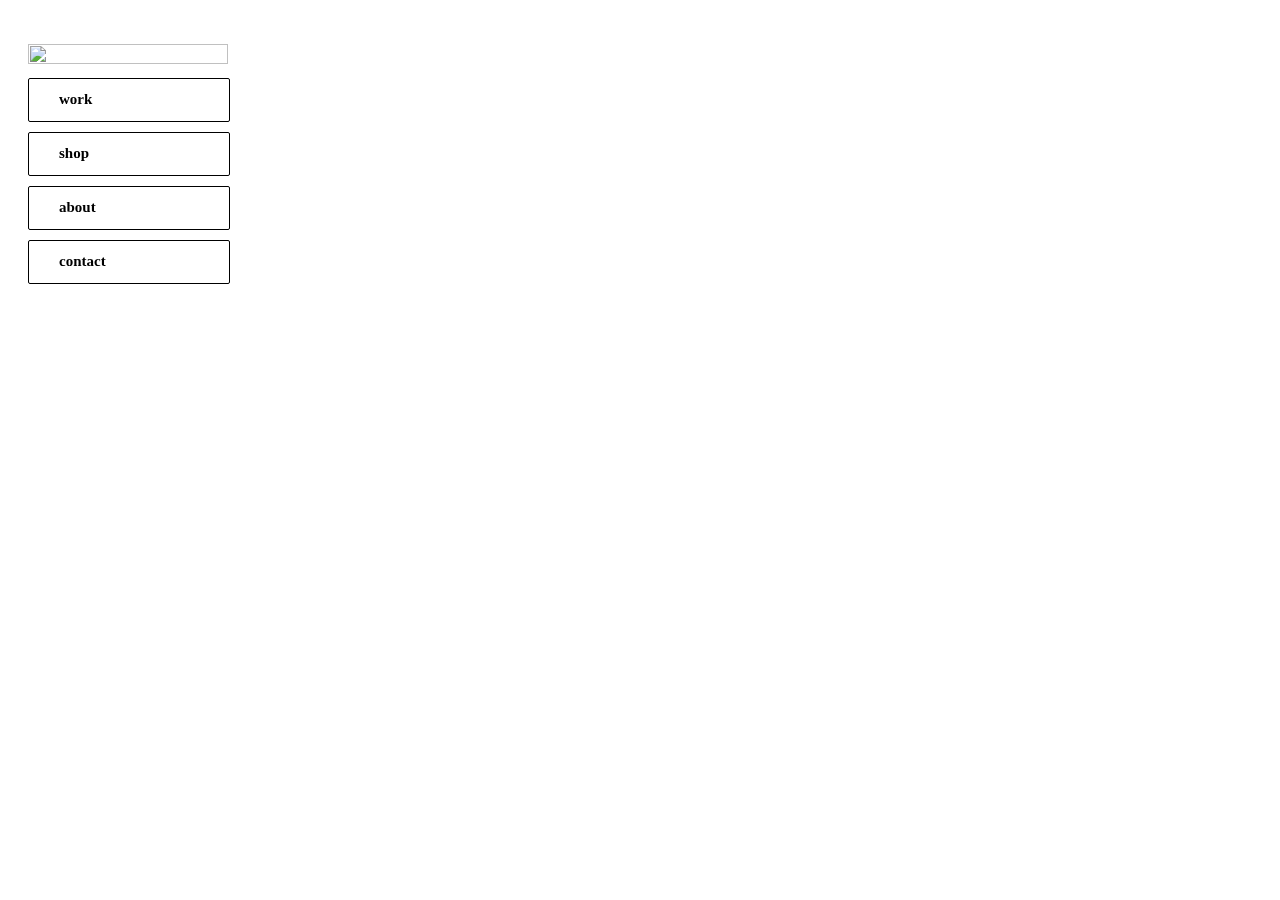
==== commit de9174d6: "💝🛶 Updated with Glitch" ====
--- a/index.html
+++ b/index.html
@@ -1,9 +1,8 @@
 <!DOCTYPE html>
 <html lang="en">
   <head>
-    <title>Maps von Wildsau</title>
+    <title>vonwildsau</title>
     
-   
     <!-- import the webpage's stylesheet -->
     <link rel="stylesheet" href="/style.css">
     
@@ -15,70 +14,57 @@
     <script src="https://ajax.googleapis.com/ajax/libs/jquery/2.1.1/jquery.min.js"></script>
   </head>  
   
-<!--    <header>
- <a href="index.html"> <img style="height: 50px; width: 50px; margin: 5px;" src="https://cdn.glitch.com/aa5d2783-c34e-484c-bc71-c3e3e6692c68%2FlogoColor.png?v=1569953913133"></a>
-     
-  </header> -->
-  
-  <body>
+  <body style="overflow: hidden;">
     
-      <nav>
+    <nav>
       <br>
       <br>
-      <a href="index.html"><img class="logo" src="https://cdn.glitch.com/aa5d2783-c34e-484c-bc71-c3e3e6692c68%2FlogoColor.png?v=1569953913133"></a>
-      <a href="fotos.html"><div class="button"><h2>fotos</h2></div></a>
-      <div class="button" onclick="myFunction()" style="cursor:pointer;"><h2>maps</h2></div>
-      <div id="mapNav">
-       <ul>
-          <li onclick="scrollWin(0, 140)">HCZ</li>
-          <li onclick="scrollWin(0, 850)">Tieton</li>
-          <li onclick="scrollWin(0, 1500)">Mukuru</li>
-          <li onclick="scrollWin(0, 2180)">Bananas</li>
-        </ul>
-        <ul>
-          <li onclick="scrollWin(0, 2930)">Flood Mortality Risk</li>
-          <li onclick="scrollWin(0, 3600)">Sea Level Rise</li>
-        </ul>
-      </div>
-      <a href="about.html"><div class="buttonSm"><h2>about</h2></div></a>
-      <a href="contact.html"><div class="buttonSm"><h2>contact</h2></div></a>
+      <a href="index.html">
+       <!--  vonwildsau, below is NICOLA <img class="logo" src="https://cdn.glitch.global/e5b298ce-42d2-4123-ac81-f98f2a1f9765/Artboard%202.png?v=1669673724866"> -->
+        <img class="logo" src="https://cdn.glitch.global/e5b298ce-42d2-4123-ac81-f98f2a1f9765/Asset%202.png?v=1694228632673"> 
+      </a>
+     
+      <a href="works.html">
+        <div class="buttonSm">
+          <h2>work</h2>
+        </div>
+        </a>
+      
+      <a href="shop.html">
+        <div class="buttonSm">
+          <h2>shop</h2>
+        </div>
+       </a>
+      
+      <a href="about.html">
+        <div class="buttonSm">
+          <h2>about</h2>
+        </div>
+        </a>
+      
+      <a href="contact.html">
+        <div class="buttonSm">
+          <h2>contact</h2>
+        </div>
+        </a>
+    
     </nav>
     
-    <div class="mapBox">
+   <!-- <div style="left: 500px;" class="pictures">
+     
+      <div>
+          <img src="https://cdn.glitch.global/e5b298ce-42d2-4123-ac81-f98f2a1f9765/Artboard%202.png?v=1669673724866">
+        </div>
+   
+     
       
-    <h4>Interactive Web Maps</h4> 
-    <hr>
-      <br>
-      <h4>Harlem Children's Zone</h4>
-      <h5>
-        The partnership organization - Harlem’s Children’s Zone - currently utilizes a relatively standard Google Maps product to display their project sites throughout their ‘zone’ in Harlem, New York. While adequate, the organization would like to upgrade interactivity for the sites, and feature the actual spatial layouts of the schools - where the buildings are located, playgrounds, special buildings, ect.
+    </div> -->
+    
+  <!--  <div class="aboutPicture">
+      <img src="https://cdn.glitch.com/aa5d2783-c34e-484c-bc71-c3e3e6692c68%2FmeWhiteHi.png?v=1569967444941">
+    </div>
 
-Largely points based, the current map features pop-ups that include photo/video media and a link to another page within their site that goes into specific school detail.
-      </h5>
-      <a href="https://hcz-draft.glitch.me/" target="_blank">
-        <img class="maps" src="https://cdn.glitch.com/aa5d2783-c34e-484c-bc71-c3e3e6692c68%2FhczWhole.PNG?v=1569874212462"></a>
-      <h4>City of Tieton</h4>
-      <h5>     Mapping out all the Parcels in the city of Tieton in Washington State. The purpose of this map was to experiment with the intersection of publicly available data and architectural CAD site plans.
-      </h5>
-      <a href="https://tieton.glitch.me/" target="_blank">
-        <img class="maps" src="https://cdn.glitch.com/aa5d2783-c34e-484c-bc71-c3e3e6692c68%2Ftieton.PNG?v=1569874184312"></a>
-      <h4>Mukuru, Nairobi, Kenya</h4>
-      <h5>Mukuru is one of the largest of over 150 informal settlements in Nairobi, Kenya with an estimated population of 300,000 people. This map was created to enable citizens of Mukuru to create a ranking system of schools in the settlement.</h5>
-      <a href="https://mukuru-v2.glitch.me/" target="_blank">
-        <img class="maps" id="mukuru" src="https://cdn.glitch.com/aa5d2783-c34e-484c-bc71-c3e3e6692c68%2FMukuru.PNG?v=1569949674652"></a>
-      <h4>Where's your Banana from?</h4>
-      <h5>Did you know Bananas can travel thousands of miles/kilometers before they reach you? Many large produce suppliers and distributers have started including the country of origin on the produce sticker. By inputting your Banana's country into our database you'll be adding to an ongoing project tracking the global Banana trade.
-      </h5>
-      <a href="https://your-banana.glitch.me/" target="_blank">
-        <img class="maps" src="https://cdn.glitch.com/aa5d2783-c34e-484c-bc71-c3e3e6692c68%2F6f56f776-5aa1-4e6a-b398-8ebfbec1f9cb.image.png?v=1569951226430"></a>
-     
-    <h4>Print Maps</h4>  
-    <img class="maps" src="https://cdn.glitch.com/aa5d2783-c34e-484c-bc71-c3e3e6692c68%2FGIS_Portfolio_Page_08.png?v=1569873387021">
-    <img class="maps" src="https://cdn.glitch.com/aa5d2783-c34e-484c-bc71-c3e3e6692c68%2FGIS_Portfolio_Page_11.png?v=1569873392573">
-     
-   
-    
-    </div>
+-->
     
   </body>
 </html>
--- a/style.css
+++ b/style.css
@@ -13,6 +13,9 @@
   background-size: 100% auto;
   font-family: Bahnschrift;
   font-weight: normal;
+ /*  background-color: #fff3d1; 
+  background-color: #fecc0f; */
+  background-color: white;
 }
 
 
@@ -36,6 +39,12 @@
   left: 0;
   position: fixed;
   z-index: 5000;
+}
+
+iframe {
+  width: 1000px;
+  height: 600px;
+  margin-bottom: 60px;
 }
 
 .button {
@@ -52,6 +61,8 @@
 }
 
 .buttonSm {
+  position: sticky;
+  top: 20px;
   height: 42px;
   width: 200px;
   font-size: 10px;
@@ -59,17 +70,20 @@
   color: black;
   border-radius: 2px;
   border: 1px solid rgba(170,170,255,0.5);
+  border-color: #000000;
 }
 
 .buttonSm:hover {
   border: 1px solid rgba(170,170,255,0.2);
   color: rgba(0,0,0,0.7);
+  border-color: #BE1E2D;
 }
 
 .logo {
   width: 200px;
   margin: 0 0 0 20px;
 }
+
 
 #mapNav {
   list-style-type: none;
@@ -102,21 +116,20 @@
 }
 
 h3 {
-  letter-spacing: 3px;
-  font-size: 30px;
-  color: rgba(106,140,148,1);
+  font-size: 20px;
 }
 
 h4 {
   color: black;
   font-size: 30px;
   padding: 0;
-  margin: 0 0 20px 0;
+  margin: 0 0 0px 0;
 }
 
 h5 {
   color: black;
   font-size: 18px;
+  margin: 0;
 }
 
 hr {
@@ -125,19 +138,20 @@
 }
 
 .pictures {
-  top: 60px;
-  left: 35%;
-  width: 40%;
+  left: 20%;
+  width: 60%;
 /*   background-color: yellow; */
   position: absolute;
   padding-bottom: 40px;
 }
 
+
+
 .about {
   top: 210px;
   left: 50%;
-  width: 40%;
-  position: absolute;
+  width: 30%;
+  position: relative;
   padding-bottom: 40px;
 }
 
@@ -145,9 +159,33 @@
   left: 18%;
   width: 30%;
   bottom: 0;
-  position: absolute;
+  position: fixed;
   margin-bottom: -25px;
   padding: 0;
+}
+
+.container {
+  position: absolute;
+  border: 0px dashed black;
+  left: 35%;
+  top: 120px;
+  width: 500px;
+}
+
+.workContent {
+  object-fit: contain;
+  position: relative;
+  border: 0px dashed black;
+  border-radius: 3px;
+  margin-bottom: 50px;
+  height: relative;
+  padding: 20px;
+}
+
+.workPhotos {
+  object-fit: contain;
+  margin-bottom: 0px;
+  padding: 10px 0 10px 0;
 }
 
 .mapBox {
@@ -206,3 +244,4 @@
   border: 1px solid darkgrey;
   border-radius: 4px;
 }
+
